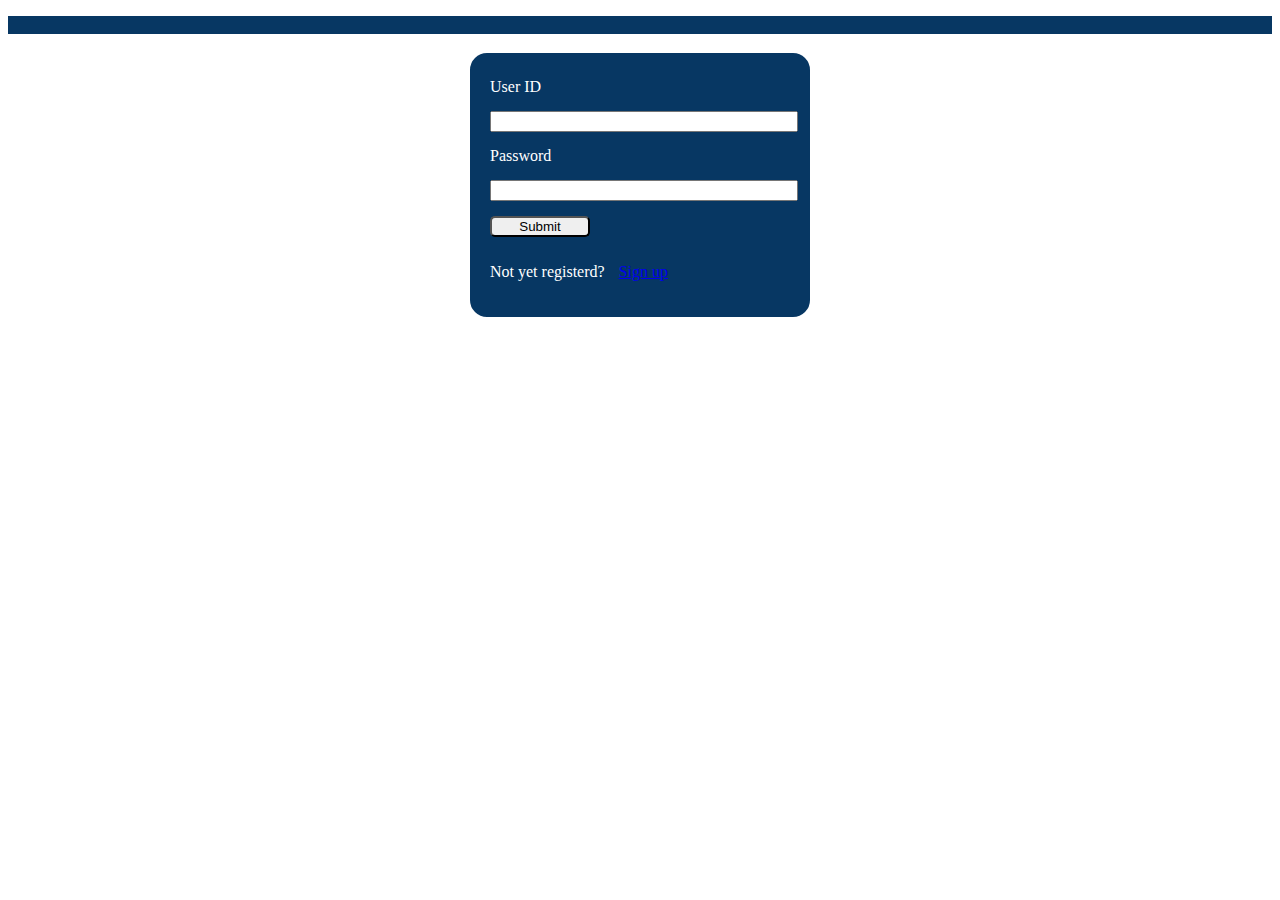
==== index.html @ e6beafba "Rename login.html to index.html" ====
<!DOCTYPE html>
<html lang="en">
<head>
    <meta charset="UTF-8">
    <meta http-equiv="X-UA-Compatible" content="IE=edge">
    <meta name="viewport" content="width=device-width, initial-scale=1.0">
    <title>Document</title>
    <link rel="stylesheet" href="styles.css">
</head>
<body>
    <ul>
        <li><img src="Logo.jpg" alt=""></li>
    </ul>
    <div id="fID">
        <form action="main.html">
            <label>User ID</label>
            <input type="text" name="userID" id="userID">
            <label>Password</label>
            <input type="password" name="userPassword" id="userPassword">
            <span>
                <input type="submit" value="Submit">
            </span>
        </form>
        <div>
            <p>Not yet registerd?
                <a href="signuppage.html" id="form-reg">Sign up</a>
            </p>
        </div>
    </div>
</body>
</html>
---- styles.css ----
#fID {
    display: flex;
    margin: auto;
    padding: 20px;
    width: 300px;
    flex-direction: column;
    justify-content: space-evenly;
    align-items: flex-start;
    border-style: solid;
    border-radius: 20px;
    background-color: #073763;
    color: white;
}
input, label {
    width: 100%;
    margin-top: 5px;
    margin-bottom: 10px;
}
input[type=submit] {
    width: 100px;
    border-radius: 5px;
}
form {
    display: flex;
    flex-direction: column;
    width: 300px;
}
img {
    height: 100px;
}
ul {
    list-style: none;
    display: flex;
    justify-content: space-between;
    align-items: center;
    background-color: #073763;
}
#form-reg {
    margin-left: 10px;
}
#main {
    display: flex;
    height: 500px;
    flex-direction: column;
    align-items: center;
    font-family: 'Gill Sans', 'Gill Sans MT', Calibri, 'Trebuchet MS', sans-serif;
    justify-content: space-evenly;
}
h3 {
    font-size: 50px;
    color: #073763;
}
#main button {
    font-size: xx-large;
    background-color: #073763;
    color: white;
}
#create {
    background-color: #ffffff !important;
    border-color: #073763;
    color: #073763 !important;
}
#signout {
    color: white;
    margin-right: 50px;
    font-size: x-large;
}
#new_target {
    margin-top: 30px;
    display: flex;
    flex-direction: row;
    justify-content: flex-start;
}
#new_target2 {
    margin-top: 30px;
    display: flex;
    flex-direction: row;
    justify-content: space-evenly;
}
#new_target a {
    color: white;
    margin-left: 10px;
    text-decoration: none;
}
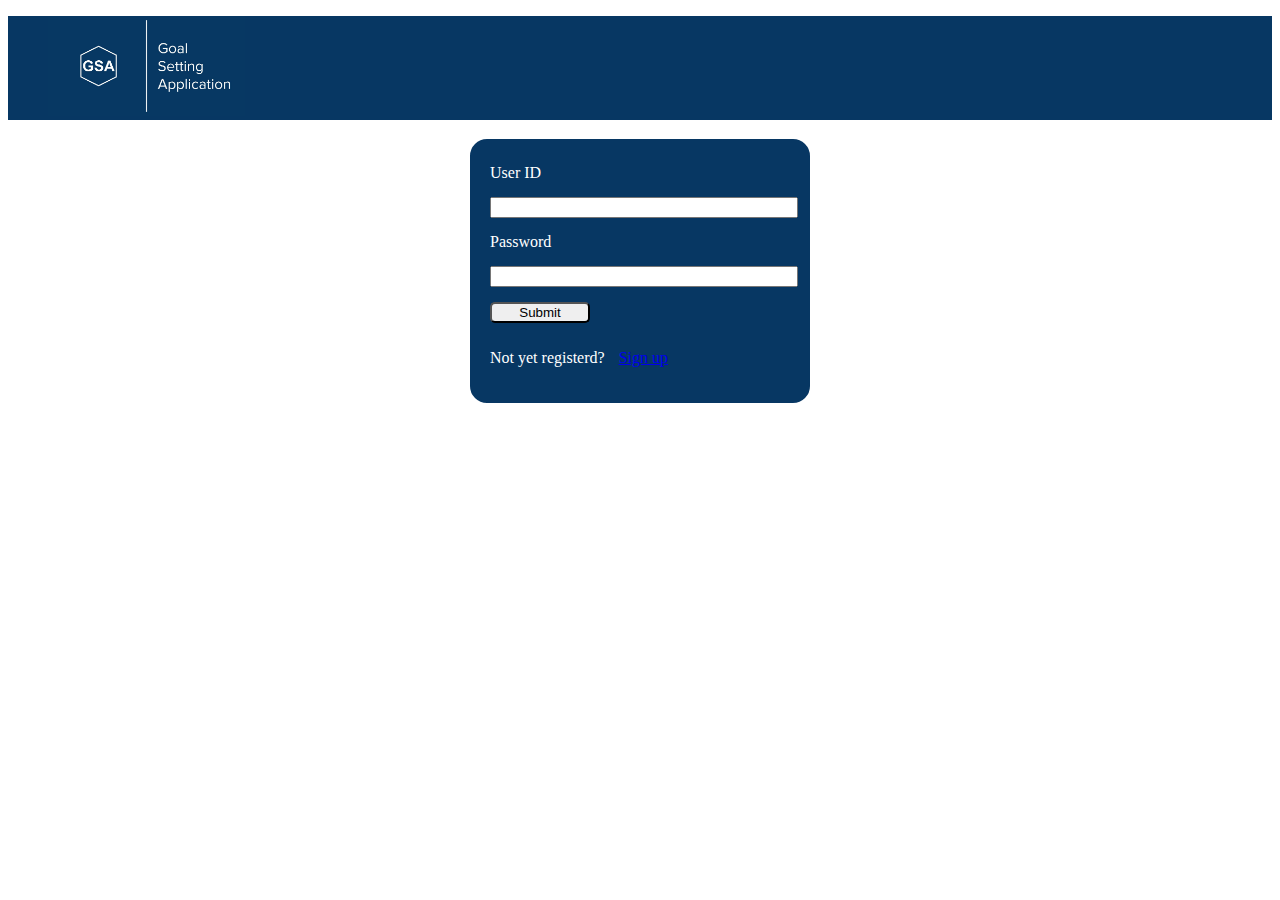
==== commit a707c90d: "final?" ====
--- a/index.html
+++ b/index.html
@@ -9,7 +9,7 @@
 </head>
 <body>
     <ul>
-        <li><img src="Logo.jpg" alt=""></li>
+        <li><img src="LOGO.jpg" alt=""></li>
     </ul>
     <div id="fID">
         <form action="main.html">
@@ -28,4 +28,4 @@
         </div>
     </div>
 </body>
-</html>
+</html>